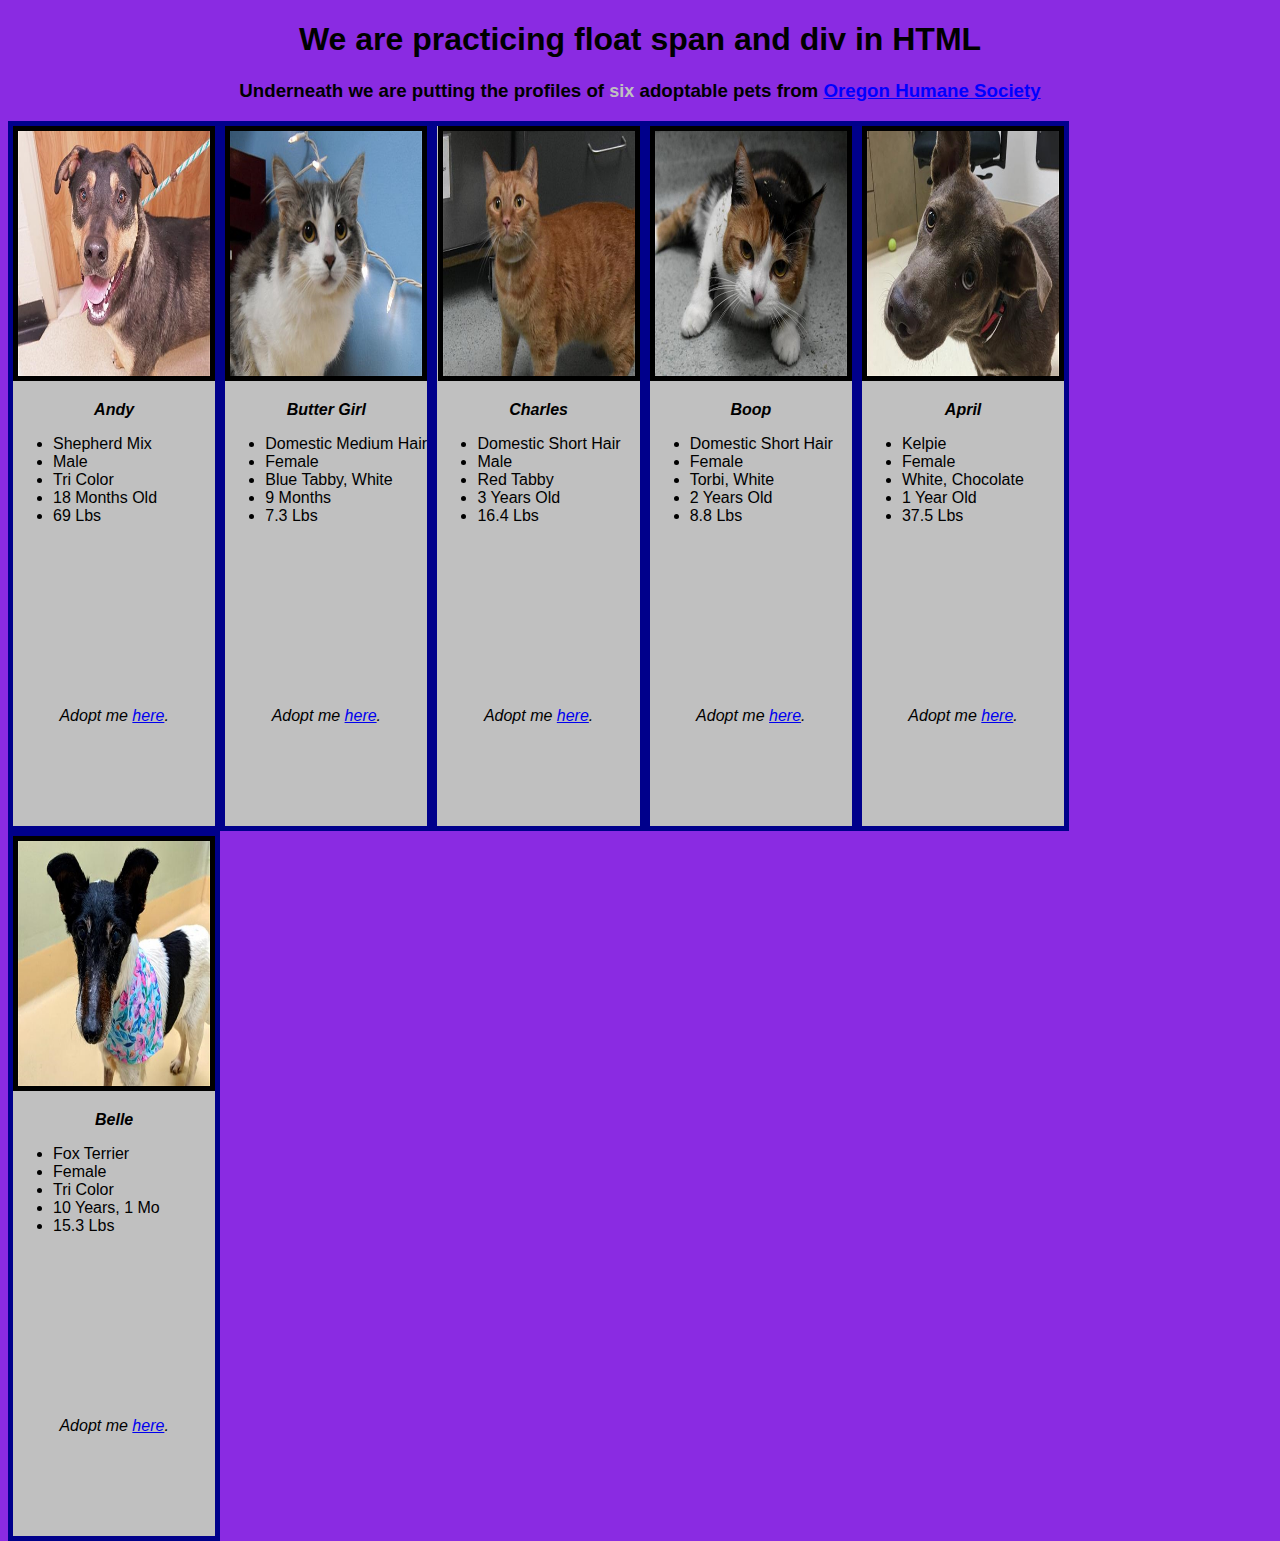
==== index.html @ 3c15b570 "rename homepage to index for use in gh pages" ====
<!DOCTYPE html>
<html> 
  <head>
    <link href="css/animalshelter.css" rel="stylesheet" type="text/css" media="all">
    <title>Practicing web site for stray animals</title>
  </head>

  <body>
    <h1> We are practicing float span and div in HTML</h1>
    <p><h3>Underneath we are putting the profiles of <span class=catcheye>six</span> adoptable pets from <a href="https://www.oregonhumane.org/adopt/">Oregon Humane Society</a></h3></p>
    <div class="column">
      <img src="img/dog1.jpg" alt="stray dog">
      <p class="heavy">Andy</p>
      <ul>
        <li>Shepherd Mix</li>
        <li>Male</li>
        <li>Tri Color</li>
        <li>18 Months Old</li>
        <li>69 Lbs</li>
      </ul>
      <p class="bottom-align">Adopt me <a href="https://www.oregonhumane.org/adopt/details/244896/">here</a>.</p>
    </div>

    <div class="column">
      <img src="img/cat2.jpg" alt="stray white cate">
      <p class="heavy">Butter Girl</p>
      <ul>
        <li>Domestic Medium Hair</li>
        <li>Female</li>
        <li>Blue Tabby, White</li>
        <li>9 Months</li>
        <li>7.3 Lbs</li>
      </ul>
      <p class="bottom-align">Adopt me <a href="https://www.oregonhumane.org/adopt/details/245357">here</a>.</p>
    </div>

    <div class="column">
      <img src="img/cat3.jpg" alt="stray white cate">
      <p class="heavy">Charles</p>
      <ul>
        <li>Domestic Short Hair</li>
        <li>Male</li>
        <li>Red Tabby</li>
        <li>3 Years Old</li>
        <li>16.4 Lbs</li>
      </ul>
      <p class="bottom-align">Adopt me <a href="https://www.oregonhumane.org/adopt/details/245606">here</a>.</p>
    </div>
    
    <div class="column">
      <img src="img/cat1.jpg" alt="stray white cate">
      <p class="heavy">Boop</p>
      <ul>
        <li>Domestic Short Hair</li>
        <li>Female</li>
        <li>Torbi, White</li>
        <li>2 Years Old</li>
        <li>8.8 Lbs</li>
      </ul>
      <p class="bottom-align">Adopt me <a href="https://www.oregonhumane.org/adopt/details/241395">here</a>.</p>
    </div>

    <div class="column">
      <img src="img/dog2.jpg" alt="stray dog">
      <p class="heavy">April</p>
      <ul>
        <li>Kelpie</li>
        <li>Female</li>
        <li>White, Chocolate</li>
        <li>1 Year Old</li>
        <li>37.5 Lbs</li>
      </ul>
      <p class="bottom-align">Adopt me <a href="https://www.oregonhumane.org/adopt/details/245569">here</a>.</p>
    </div>

    <div class="column">
      <img src="img/dog3.jpg" alt="stray dog">
      <p class="heavy">Belle</p>
      <ul>
        <li>Fox Terrier</li>
        <li>Female</li>
        <li>Tri Color</li>
        <li>10 Years, 1 Mo</li>
        <li>15.3 Lbs</li>
      </ul>
      <p class="bottom-align">Adopt me <a href="https://www.oregonhumane.org/adopt/details/243986">here</a>.</p>
    </div>
  </body>
</html>
---- css/animalshelter.css ----
.catcheye {
  color:silver;
  font-weight: 900;
  font-size: large;  
}

h3 {
  font-weight: 900;
}

h3 a {
  color: blue;
}

body {
  background-color: blueviolet;
  text-align: center;
  font-family: Arial, Helvetica, sans-serif;
}

ul {
  text-align: left;
  font-style: normal;
}

div img{
  border: 5px solid black;
  height: 35%;
  width: 95%;

}

p.bottom-align {
  margin-top: 90%;
  text-align: bottom;
}

div.column{
  float: left;
  border: 5px solid darkblue;
  background-color:silver;
  height: 700px;
  width: 16%;
  font-style: italic;  
 }

div.column p.heavy {
  font-weight: 900;
}

@media screen and (max-width: 768px) and (min-width: 481px) {
  body {
    background-color: black;
    color: white;
  }
}

@media screen and (max-width:480px) {
  body {
    background-color: teal;
    
  }
  body div.column {
    float: bottom;
    width: 95%;
  }
}
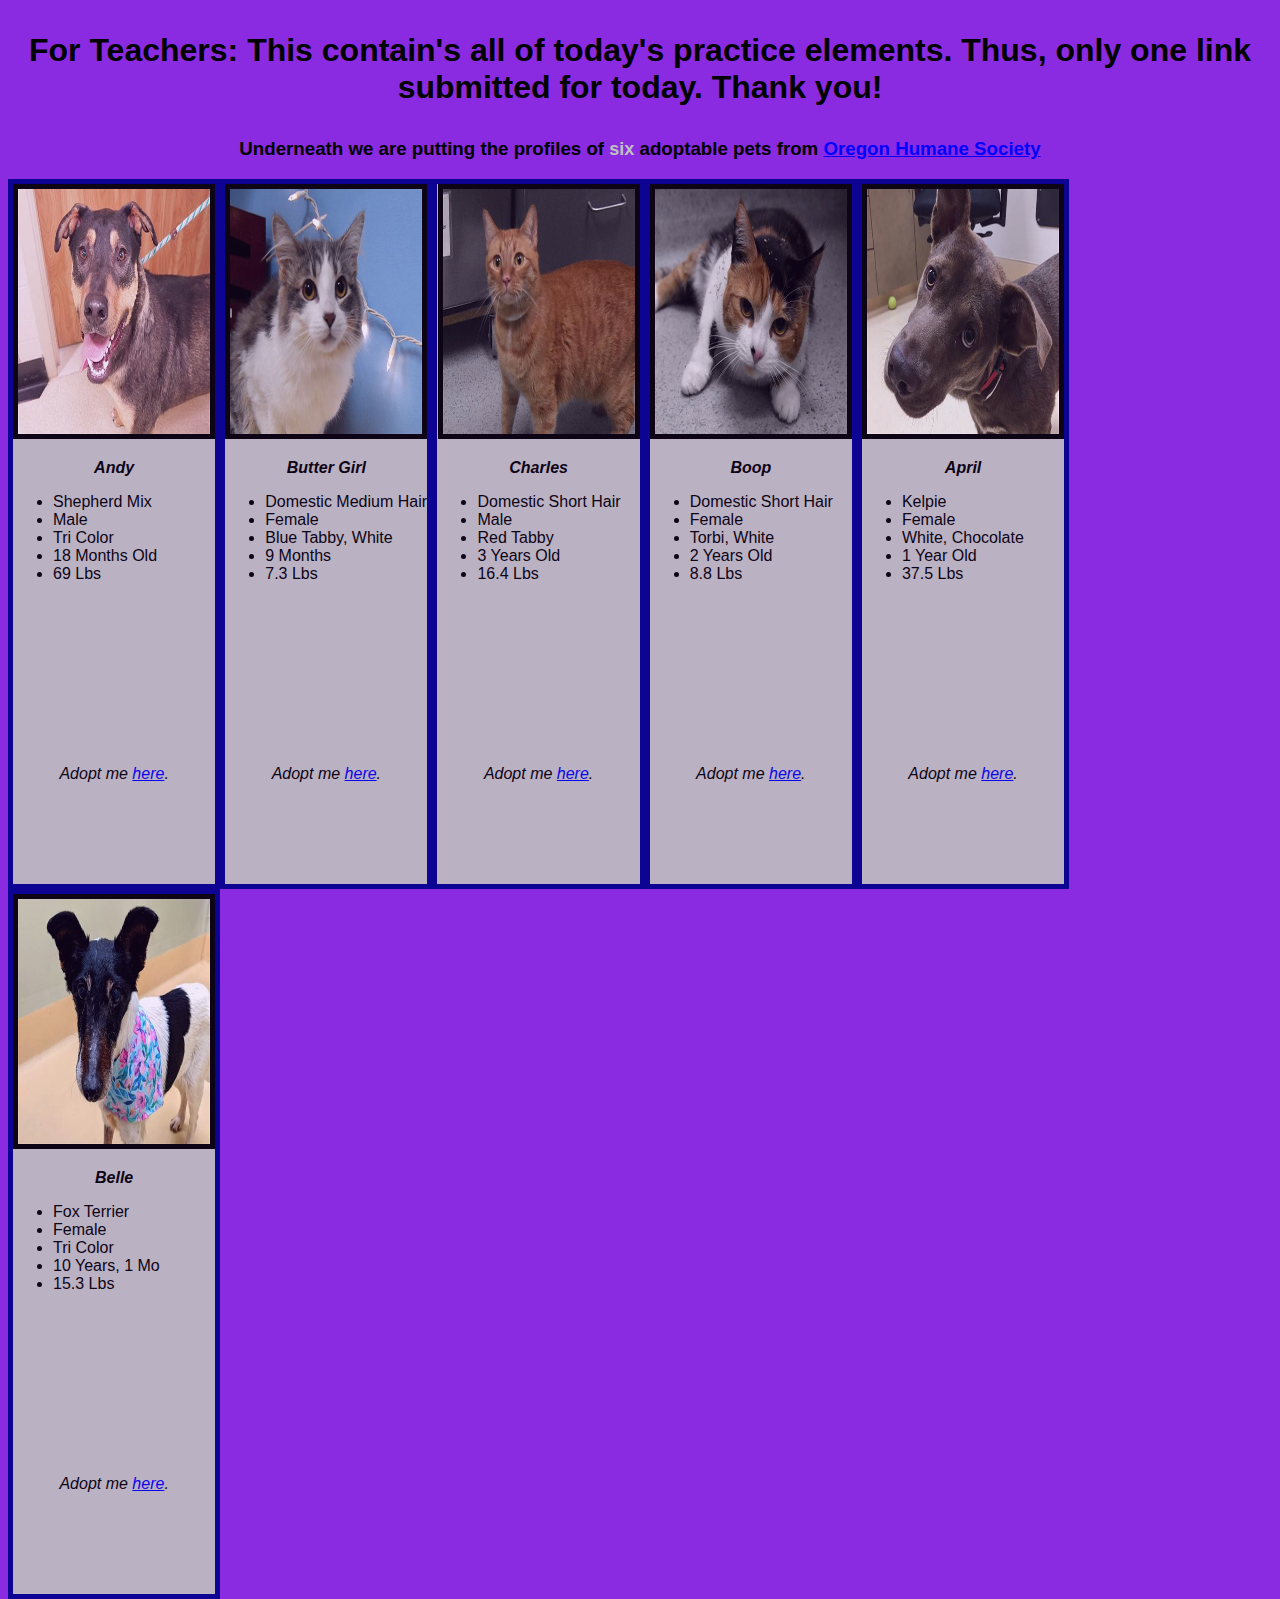
==== commit f8b47f2f: "updated text at top of page to explain why only 1 upload link for today" ====
--- a/index.html
+++ b/index.html
@@ -6,7 +6,7 @@
   </head>
 
   <body>
-    <h1> We are practicing float span and div in HTML</h1>
+    <h1><p> For Teachers: This contain's all of today's practice elements. Thus, only one link submitted for today. Thank you!</p></h1>
     <p><h3>Underneath we are putting the profiles of <span class=catcheye>six</span> adoptable pets from <a href="https://www.oregonhumane.org/adopt/">Oregon Humane Society</a></h3></p>
     <div class="column">
       <img src="img/dog1.jpg" alt="stray dog">
@@ -85,6 +85,8 @@
       </ul>
       <p class="bottom-align">Adopt me <a href="https://www.oregonhumane.org/adopt/details/243986">here</a>.</p>
     </div>
+
+    
   </body>
 </html>
 
--- a/css/animalshelter.css
+++ b/css/animalshelter.css
@@ -36,12 +36,18 @@
 }
 
 div.column{
+  opacity: 90%;
   float: left;
   border: 5px solid darkblue;
   background-color:silver;
   height: 700px;
   width: 16%;
-  font-style: italic;  
+  font-style: italic;
+
+ }
+
+ div.column:hover {
+   opacity: 100%;
  }
 
 div.column p.heavy {
